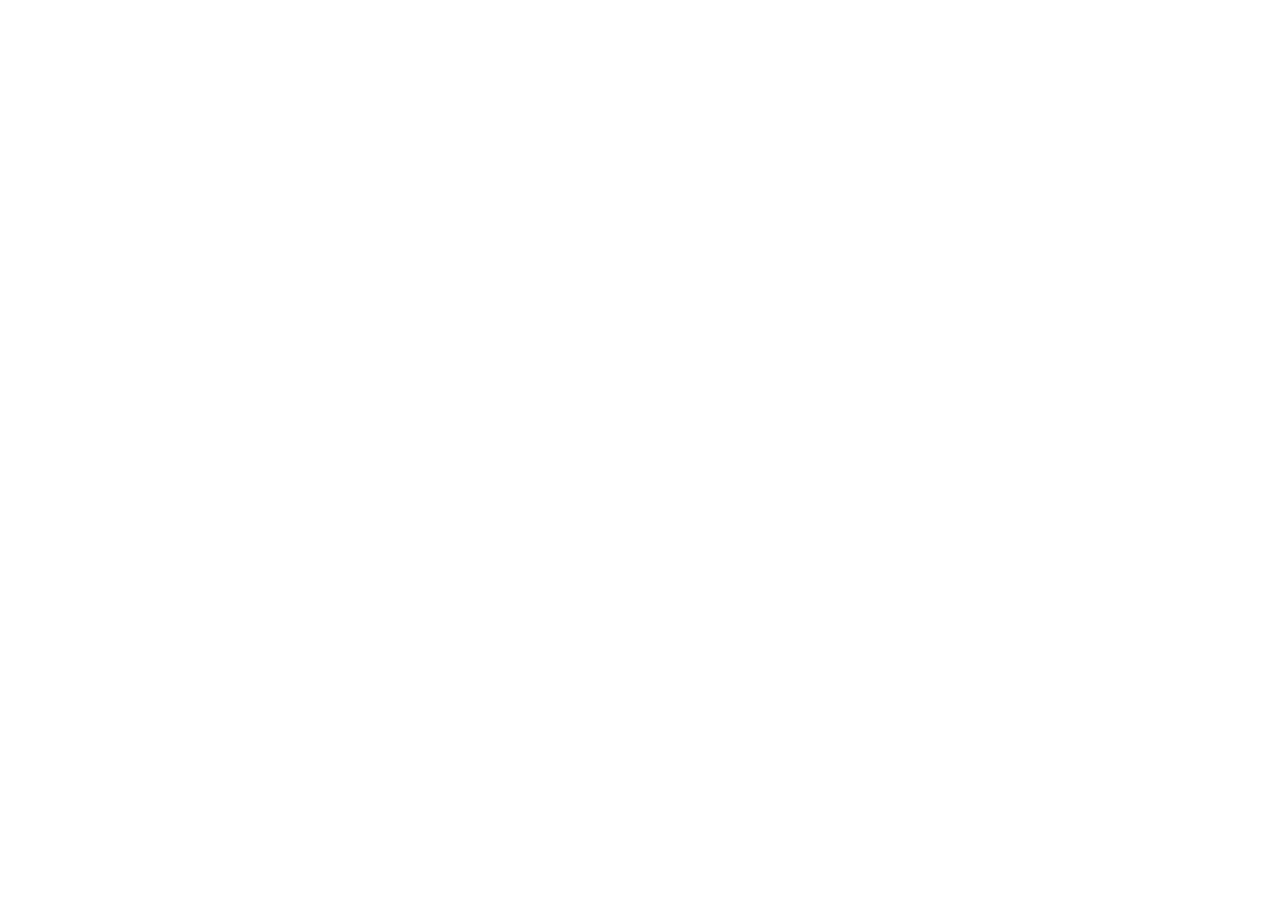
==== index.html @ 09b74149 "Primer commit con el index.html para poder configurar el github" ====
<!DOCTYPE html>
<html lang="es">
<head>
    <meta charset="UTF-8">
    <meta name="viewport" content="width=device-width, initial-scale=1.0">
    <title>AMG ONE</title>
</head>
<body>
    
</body>
</html>
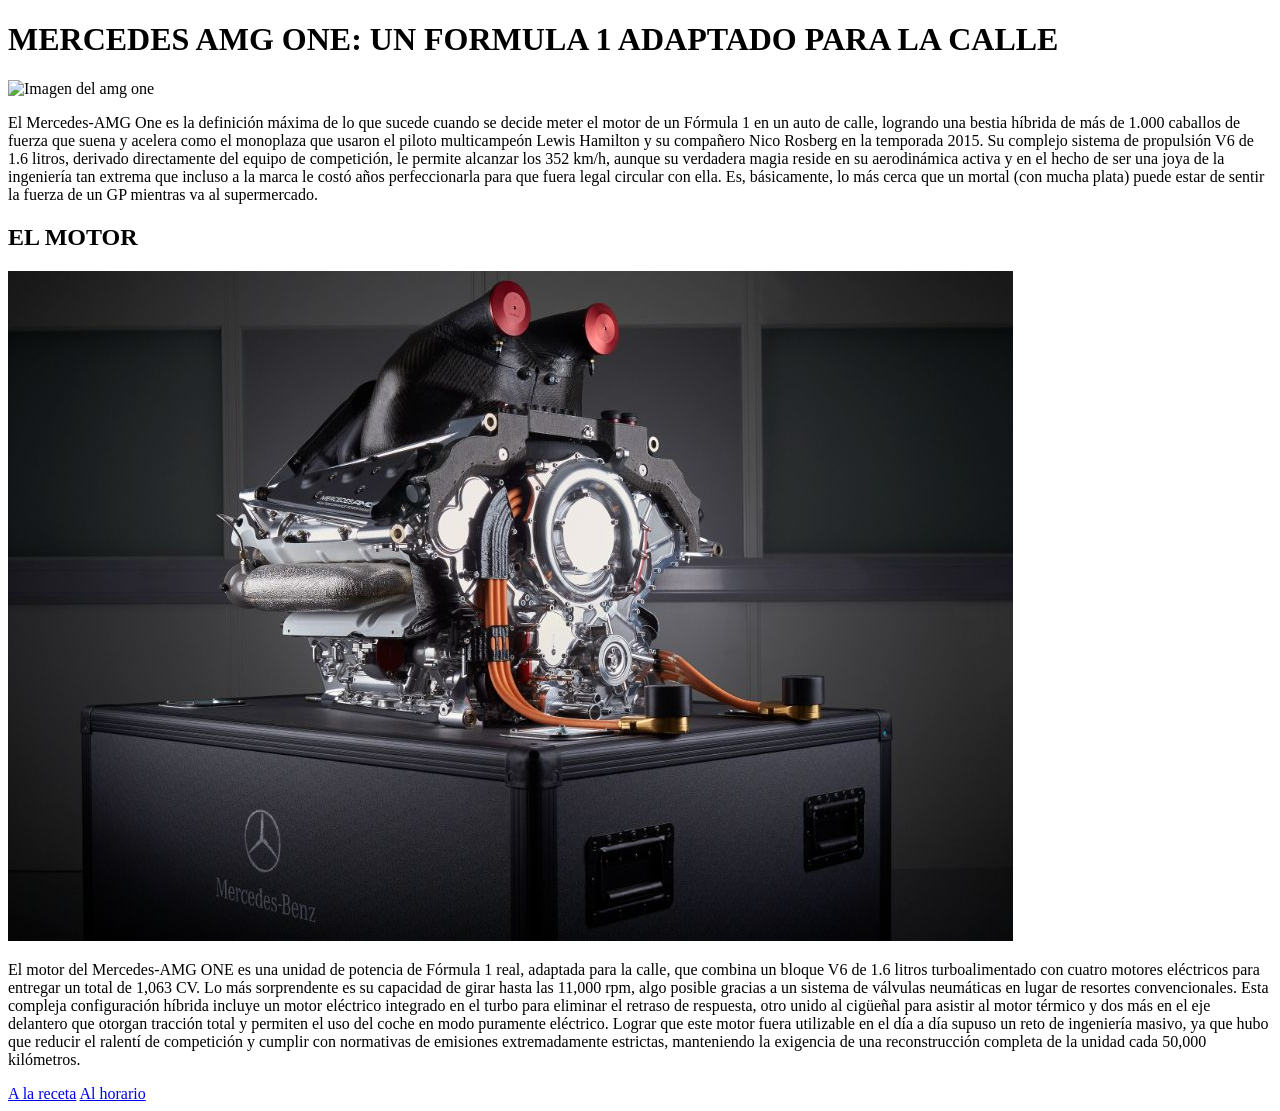
==== commit b2f6bc07: "se agrego la estructura del index.html con su titulo, sutitulo, imagenes, sus <p> y los link de las " ====
--- a/index.html
+++ b/index.html
@@ -3,9 +3,17 @@
 <head>
     <meta charset="UTF-8">
     <meta name="viewport" content="width=device-width, initial-scale=1.0">
-    <title>AMG ONE</title>
+    <title>Practico 1</title>
+    <link rel="stylesheet" href="style.css">
 </head>
 <body>
-    
+    <h1>MERCEDES AMG ONE: UN FORMULA 1 ADAPTADO PARA LA CALLE</h1>
+    <img class="Imagen1" src="https://www.mercedes-amg.com/media/images/0f76d7482dae25e031cfee5f2ab28bdc87d38649-1920x1080.jpg?auto=format&fit=max&q=75&w=1920" alt="Imagen del amg one">
+    <p>El Mercedes-AMG One es la definición máxima de lo que sucede cuando se decide meter el motor de un Fórmula 1 en un auto de calle, logrando una bestia híbrida de más de 1.000 caballos de fuerza que suena y acelera como el monoplaza que usaron el piloto multicampeón Lewis Hamilton y su compañero Nico Rosberg en la temporada 2015. Su complejo sistema de propulsión V6 de 1.6 litros, derivado directamente del equipo de competición, le permite alcanzar los 352 km/h, aunque su verdadera magia reside en su aerodinámica activa y en el hecho de ser una joya de la ingeniería tan extrema que incluso a la marca le costó años perfeccionarla para que fuera legal circular con ella. Es, básicamente, lo más cerca que un mortal (con mucha plata) puede estar de sentir la fuerza de un GP mientras va al supermercado.</p>
+    <h2>EL MOTOR</h2>
+    <img src="imagenes/Motor.jpg" alt="motor">
+    <p>El motor del Mercedes-AMG ONE es una unidad de potencia de Fórmula 1 real, adaptada para la calle, que combina un bloque V6 de 1.6 litros turboalimentado con cuatro motores eléctricos para entregar un total de 1,063 CV. Lo más sorprendente es su capacidad de girar hasta las 11,000 rpm, algo posible gracias a un sistema de válvulas neumáticas en lugar de resortes convencionales. Esta compleja configuración híbrida incluye un motor eléctrico integrado en el turbo para eliminar el retraso de respuesta, otro unido al cigüeñal para asistir al motor térmico y dos más en el eje delantero que otorgan tracción total y permiten el uso del coche en modo puramente eléctrico. Lograr que este motor fuera utilizable en el día a día supuso un reto de ingeniería masivo, ya que hubo que reducir el ralentí de competición y cumplir con normativas de emisiones extremadamente estrictas, manteniendo la exigencia de una reconstrucción completa de la unidad cada 50,000 kilómetros.</p>
+    <a href="receta.html">A la receta</a>
+    <a href="horario.html">Al horario</a>
 </body>
 </html>
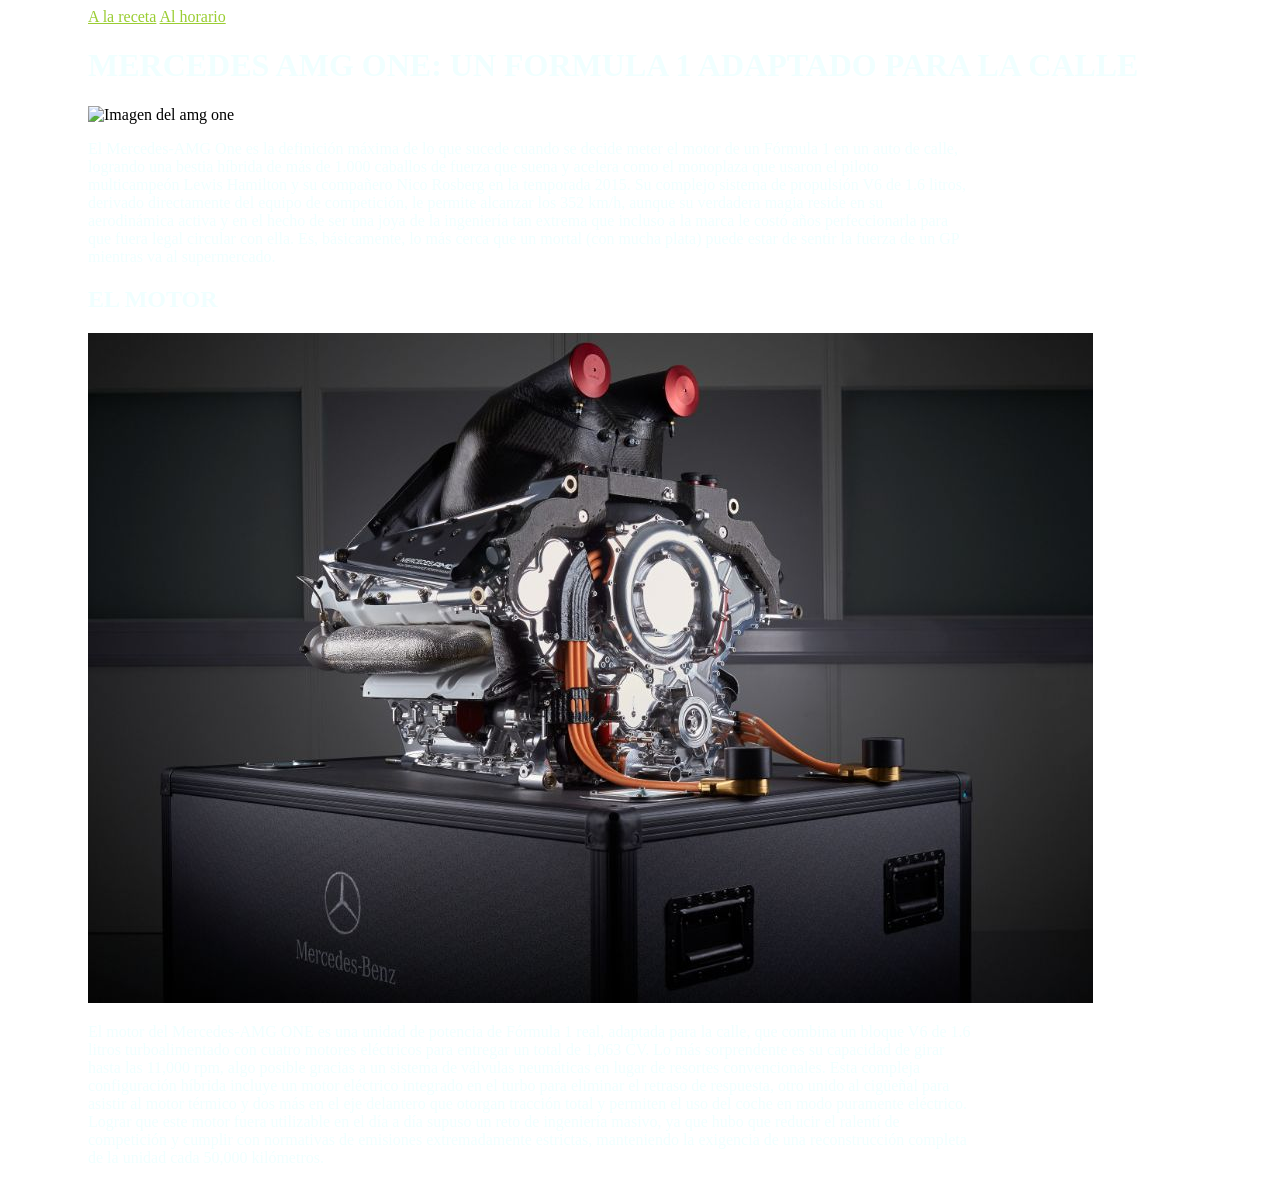
==== commit beed60e9: "se agrego una id en el body de index para poder agregarle el background" ====
--- a/index.html
+++ b/index.html
@@ -5,15 +5,16 @@
     <meta name="viewport" content="width=device-width, initial-scale=1.0">
     <title>Practico 1</title>
     <link rel="stylesheet" href="style.css">
+        <a href="receta.html">A la receta</a>
+        <a href="horario.html">Al horario</a>
 </head>
-<body>
+<body id="Index">
     <h1>MERCEDES AMG ONE: UN FORMULA 1 ADAPTADO PARA LA CALLE</h1>
     <img class="Imagen1" src="https://www.mercedes-amg.com/media/images/0f76d7482dae25e031cfee5f2ab28bdc87d38649-1920x1080.jpg?auto=format&fit=max&q=75&w=1920" alt="Imagen del amg one">
     <p>El Mercedes-AMG One es la definición máxima de lo que sucede cuando se decide meter el motor de un Fórmula 1 en un auto de calle, logrando una bestia híbrida de más de 1.000 caballos de fuerza que suena y acelera como el monoplaza que usaron el piloto multicampeón Lewis Hamilton y su compañero Nico Rosberg en la temporada 2015. Su complejo sistema de propulsión V6 de 1.6 litros, derivado directamente del equipo de competición, le permite alcanzar los 352 km/h, aunque su verdadera magia reside en su aerodinámica activa y en el hecho de ser una joya de la ingeniería tan extrema que incluso a la marca le costó años perfeccionarla para que fuera legal circular con ella. Es, básicamente, lo más cerca que un mortal (con mucha plata) puede estar de sentir la fuerza de un GP mientras va al supermercado.</p>
     <h2>EL MOTOR</h2>
     <img src="imagenes/Motor.jpg" alt="motor">
     <p>El motor del Mercedes-AMG ONE es una unidad de potencia de Fórmula 1 real, adaptada para la calle, que combina un bloque V6 de 1.6 litros turboalimentado con cuatro motores eléctricos para entregar un total de 1,063 CV. Lo más sorprendente es su capacidad de girar hasta las 11,000 rpm, algo posible gracias a un sistema de válvulas neumáticas en lugar de resortes convencionales. Esta compleja configuración híbrida incluye un motor eléctrico integrado en el turbo para eliminar el retraso de respuesta, otro unido al cigüeñal para asistir al motor térmico y dos más en el eje delantero que otorgan tracción total y permiten el uso del coche en modo puramente eléctrico. Lograr que este motor fuera utilizable en el día a día supuso un reto de ingeniería masivo, ya que hubo que reducir el ralentí de competición y cumplir con normativas de emisiones extremadamente estrictas, manteniendo la exigencia de una reconstrucción completa de la unidad cada 50,000 kilómetros.</p>
-    <a href="receta.html">A la receta</a>
-    <a href="horario.html">Al horario</a>
+
 </body>
 </html>
--- a/style.css
+++ b/style.css
@@ -0,0 +1,44 @@
+.Imagen1{
+  width: 1000px;
+  height: 600px;
+}
+
+#Index{
+    background-image: url(Imagenes/fondo.jpg);
+    
+    padding-left: 80px;
+}
+#Receta{
+    background-image: url(Imagenes/cocina.jpg);
+    background-repeat: no-repeat;
+    background-size: cover;
+    padding-left: 80px;
+    padding-top: 20px;
+    
+}
+h1{
+    color: azure;
+    font-family: Berlin Sans FB Demi;
+}
+h2{
+   color: azure;
+    font-family: Berlin Sans FB Demi; 
+}
+p{
+    color: azure;
+    font-family: Berlin Sans FB Demi;
+    padding-right: 300px;
+}
+ol{
+    list-style-type: decimal;
+    margin-left: 40px;
+}
+li{
+    font-size:  20px;
+    font-family: Verdana, Geneva, Tahoma, sans-serif;
+    color: rgb(0, 0, 0);
+
+}
+a{
+    color: yellowgreen;
+}
